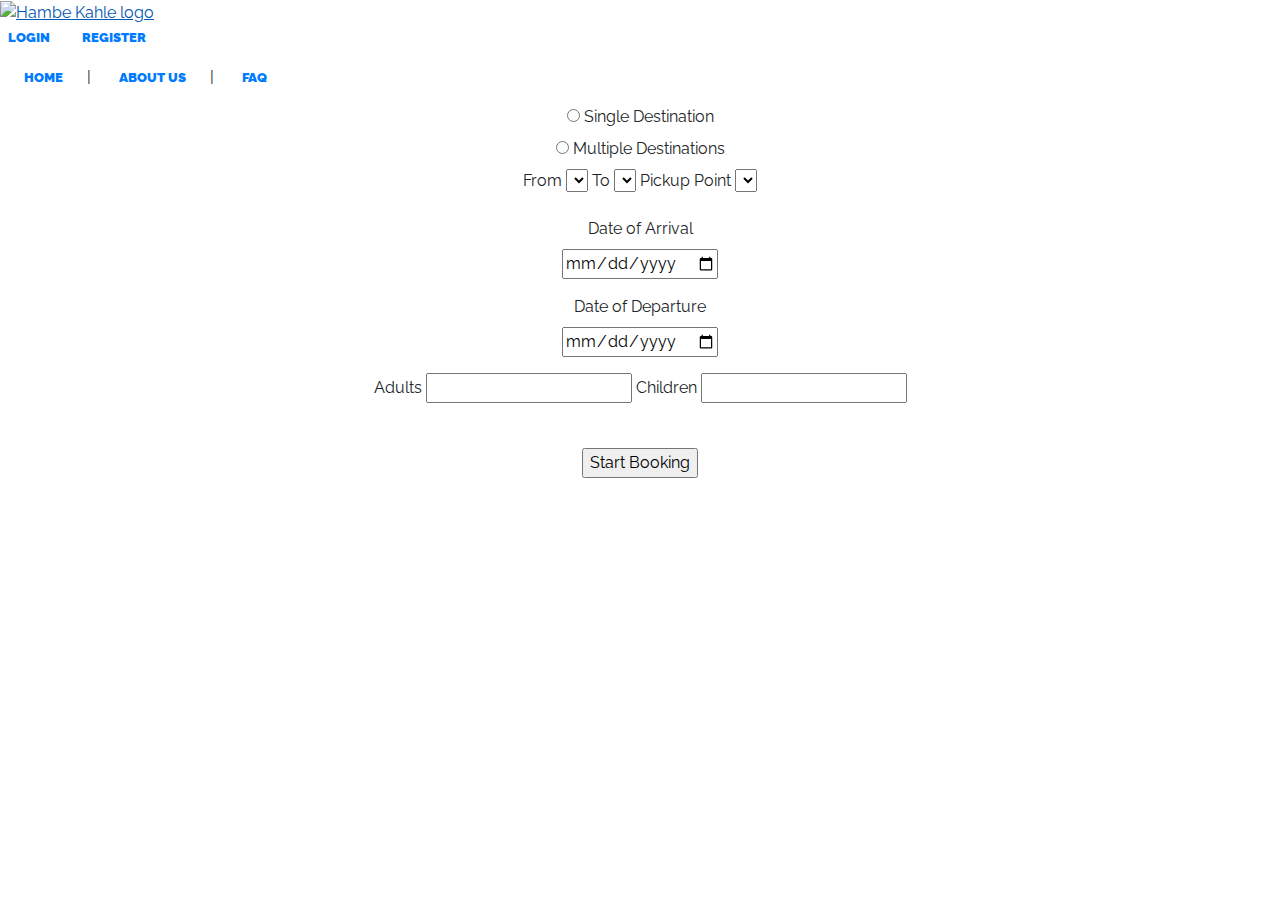
==== booking.html @ 848321f7 "Added booking.html page" ====
<!DOCTYPE html>
<html lang="en">
<head>
    <meta charset="UTF-8">
    <meta name="viewport" content="width=device-width, initial-scale=1.0">
    <title>Hambe Kahle</title>
    <link rel="shortcut icon" href="img/logo.ico"/>
    <link rel="stylesheet" href="https://maxcdn.bootstrapcdn.com/bootstrap/4.0.0/css/bootstrap.min.css" 
    crossorigin="anonymous">
    <link rel="stylesheet" href="css/booking.css" type="text/css">
    <link  rel="stylesheet" href="css/style.css" >
    
    
</head>
<body>
    <header>
        <div >
            <a href="index.html">
                <img href="index.html" src="img/logo1.png" alt="Hambe Kahle logo" 
                class="logo" height="160" width="auto">
            </a>
        </div>
        <nav>
            <div class="loginn">
                <a href="" class="button">login</a>&nbsp &nbsp
                <a href="" class="button ">register</a> 
            </div>
            <ul>
                <li><a href="">Home</a></li>|
                <li><a href="">About Us</a></li>|
                <li><a href="">FAQ</a></li>
            </ul>
        </nav>
    </header>




    <section class="form-booking">
        <form action="" method="post" class="main-form">
            <div class="singleTrip">
                    <input type="radio" name="single" id="single" value="single">
                    <label for="single">Single Destination</label>
            </div>
            <div class="mutipleTrip">
                <input type="radio" name="single" id="mutiple" value="multiple">
                <label for="multiple">Multiple Destinations</label>
            </div>
            <div class="locations form-group">
                    <label for="from">From</label>
                    <select name="from" id="from"></select>
                    <label for="to">To</label>
                    <select name="to" id="to"></select>
                    <label for="pickup">Pickup Point</label>
                    <select name="pickup" id="pickup"></select>
            </div>
            <div class="dates form-group">
                    <p>
                        <label for="arrivalDate">Date of Arrival</label> <br>
                        <input type="date" name="arrivalDate" id="arrivalDate">
                    </p>
                    <p>
                        <label for="departureDate">Date of Departure</label><br>
                        <input type="date" name="departureDate" id="departureDate">
                    </p>
                   
            </div>
            <div class="passangers form-group">
                    <label for="adults">Adults</label>
                    <input type="number" name="adults" id="adults">
                    <label for="children">Children</label>
                    <input type="number" name="children" id="children">

            </div><br>
            <input type="submit" name="startBooking" value="Start Booking">
        </form>
    </section>
</body>
</html>
---- css/style.css ----
@import url('https://fonts.googleapis.com/css?family=Raleway:300,400,700,900');

*{
    box-sizing: border-box;
}

body{
    margin:0;
    font-family: 'Raleway',sans-serif;
    text-align: center;
}

/*header
=========================*/

header{
    margin: 0;
    left:0;
    text-align: left;
}

.login{
    right:0;
    text-align: right;
    position: absolute;
    
}

nav ul{
    margin:0;
    padding:0;
    list-style: none;
}

nav li{
    display: inline-block;
    margin:1em;
}

nav a{
    font-weight: 900;
    text-decoration: none;
    text-transform: uppercase;
    font-size: .8rem;
    padding: .5rem;
}

nav a:hover,
nav a:focus{
    color:red;
}

/*home-booking
=========================*/

.home-booking{
    background-image: url();
    background-position: center;
    background-size: cover;
    padding: 0 0 10em 0;
}
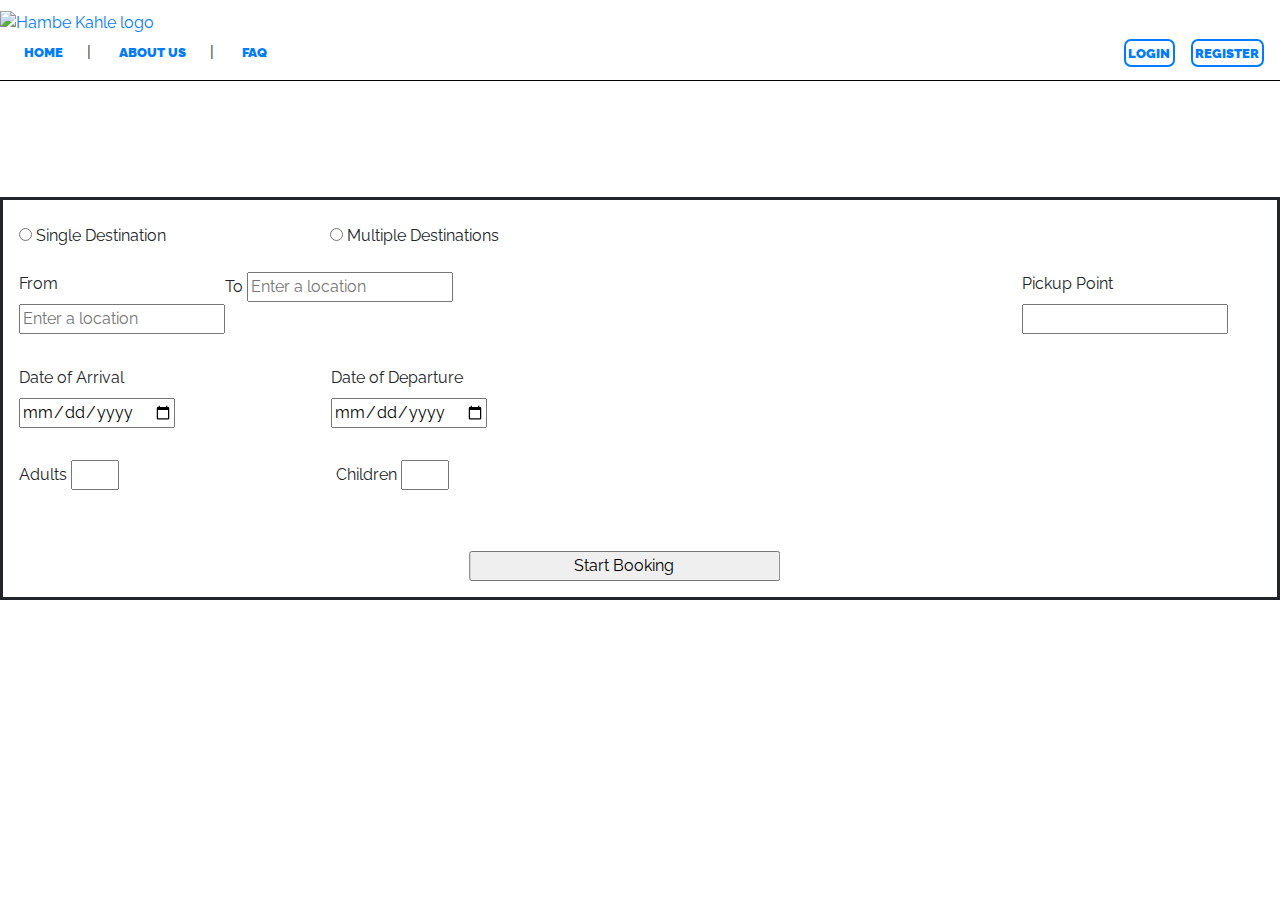
==== commit e7ea0042: "Merge branch 'experimental' of https://github.com/David37/Hambe-Kahle into experimental" ====
--- a/booking.html
+++ b/booking.html
@@ -10,18 +10,17 @@
     <link rel="stylesheet" href="css/booking.css" type="text/css">
     <link  rel="stylesheet" href="css/style.css" >
     
-    
 </head>
 <body>
     <header>
         <div >
             <a href="index.html">
-                <img href="index.html" src="img/logo1.png" alt="Hambe Kahle logo" 
+                <img href="index.html" src="img/logo.png" alt="Hambe Kahle logo" 
                 class="logo" height="160" width="auto">
             </a>
         </div>
         <nav>
-            <div class="loginn">
+            <div class="login">
                 <a href="" class="button">login</a>&nbsp &nbsp
                 <a href="" class="button ">register</a> 
             </div>
@@ -38,21 +37,35 @@
 
     <section class="form-booking">
         <form action="" method="post" class="main-form">
-            <div class="singleTrip">
-                    <input type="radio" name="single" id="single" value="single">
-                    <label for="single">Single Destination</label>
+            <div class="trip-type">
+                <div class="singleTrip">
+                        <input type="radio" name="single" id="single" value="single">
+                        <label for="single">Single Destination</label>
+                </div>
+                <div class="mutipleTrip">
+                    <input type="radio" name="single" id="mutiple" value="multiple">
+                    <label for="multiple">Multiple Destinations</label>
+                </div>
             </div>
-            <div class="mutipleTrip">
-                <input type="radio" name="single" id="mutiple" value="multiple">
-                <label for="multiple">Multiple Destinations</label>
-            </div>
+            <script type="text/javascript" src="http://maps.googleapis.com/maps/api/js?sensor=false&libraries=places"></script>
+            <script type="text/javascript">
+                google.maps.event.addDomListener(window, 'load', function () {
+                    var places = new google.maps.places.Autocomplete(document.getElementById('from'));});
+            </script>
+
             <div class="locations form-group">
+                <p>
                     <label for="from">From</label>
-                    <select name="from" id="from"></select>
+                    <input type="text" name="from" id="from" placeholder="Enter a location"></input>
+                </p>
+                <p>
                     <label for="to">To</label>
-                    <select name="to" id="to"></select>
+                    <input type="text" name="to" id="to" placeholder="Enter a location"></input>
+                </p>
+                <p>
                     <label for="pickup">Pickup Point</label>
-                    <select name="pickup" id="pickup"></select>
+                    <input type="text" name="pickup" id="pickup"></input>
+                </p>
             </div>
             <div class="dates form-group">
                     <p>
@@ -66,13 +79,17 @@
                    
             </div>
             <div class="passangers form-group">
+                <p>
                     <label for="adults">Adults</label>
                     <input type="number" name="adults" id="adults">
+                </p>
+                <p>
                     <label for="children">Children</label>
                     <input type="number" name="children" id="children">
+                </p>
 
             </div><br>
-            <input type="submit" name="startBooking" value="Start Booking">
+            <input type="submit" name="submit" class="submit" value="Start Booking">
         </form>
     </section>
 </body>
--- a/css/booking.css
+++ b/css/booking.css
@@ -0,0 +1,87 @@
+.main-form{
+    border-style: solid ;
+    padding:1em; 
+    display: grid;
+    grid-template-columns:1fr;
+    text-align:justify;
+}
+
+p{
+    display: grid;
+}
+
+.trip-type{
+    text-align: center;
+}
+
+
+.locations{
+    display: grid;
+    
+}
+
+.dates{
+    display: grid;
+    grid-template-columns: 100fr;
+    grid-gap:.1em;
+}
+
+.passangers{
+    display: grid;
+    grid-template-columns: auto auto;
+    grid-gap: .5em;
+}
+
+input[type=number]{
+    width: 3rem;
+}
+
+input[type=submit]{
+    width: auto;
+}
+.submit{
+    left:0;
+    right:0;
+    transform: translate(auto);
+}
+
+@media(min-width:680px){
+
+    .main-form{
+        border-style: solid ;
+        padding:1em; 
+        display: grid;
+        grid-template-columns:1fr;
+        text-align: justify;
+    }
+    .trip-type{
+        display: grid;
+        grid-template-columns: .25fr .3fr;
+        padding: .5em 0 1em 0;
+        text-align: justify;
+    }
+    .locations{
+       
+        display: grid;
+        grid-template-columns: .25fr 1fr .3fr;
+    }
+    .dates, .passangers{
+
+        display: grid;
+        grid-template-columns: .25fr .7fr;
+    }
+    .submit{
+        left:0;
+        right:0;
+        transform: translate(145%);
+    }
+    p{
+        display: inline;   
+    }
+    input[type=submit]{
+        width: 25%;
+    }
+
+   
+}
+  --- a/css/style.css
+++ b/css/style.css
@@ -10,31 +10,61 @@
     text-align: center;
 }
 
-/*header
+
+/*  typography
+=========================*/
+
+/* buttons */
+
+.button{
+    display:inline-block;
+    border-width: 2px;
+    border-style:solid;
+    border-radius: 7px;
+    text-decoration: none;
+    padding:.2em;
+}
+
+/* .button-accent{
+    
+}
+
+.button-accent:hover,
+.button-accent:focus{
+
+} */
+
+/*  header
 =========================*/
 
 header{
     margin: 0;
     left:0;
-    text-align: left;
+    text-align: center;
 }
 
-.login{
-    right:0;
-    text-align: right;
-    position: absolute;
-    
+
+.logo{
+    margin: -1.3em 0;
+    padding:0;
+
 }
+
+
+
 
 nav ul{
     margin:0;
     padding:0;
     list-style: none;
+
 }
 
 nav li{
     display: inline-block;
     margin:1em;
+
+
 }
 
 nav a{
@@ -50,6 +80,37 @@
     color:red;
 }
 
+@media(min-width:600px){
+
+    header{
+        margin: 0;
+        left:0;
+        text-align: left;
+        padding: 0;
+        height: 197px;
+    
+    }
+    nav{
+        width: 100%;
+        border-bottom: 1px solid black;
+    }
+   .login{
+        float: right;
+        text-align: right;
+        padding:0 1em; 
+        margin-top:15px;
+   }
+   .logo{
+        margin: 0 0 -20px 0;
+        padding: 0;
+        
+   }
+   .container{
+       padding: 10em;
+   }
+    
+}
+
 /*home-booking
 =========================*/
 
